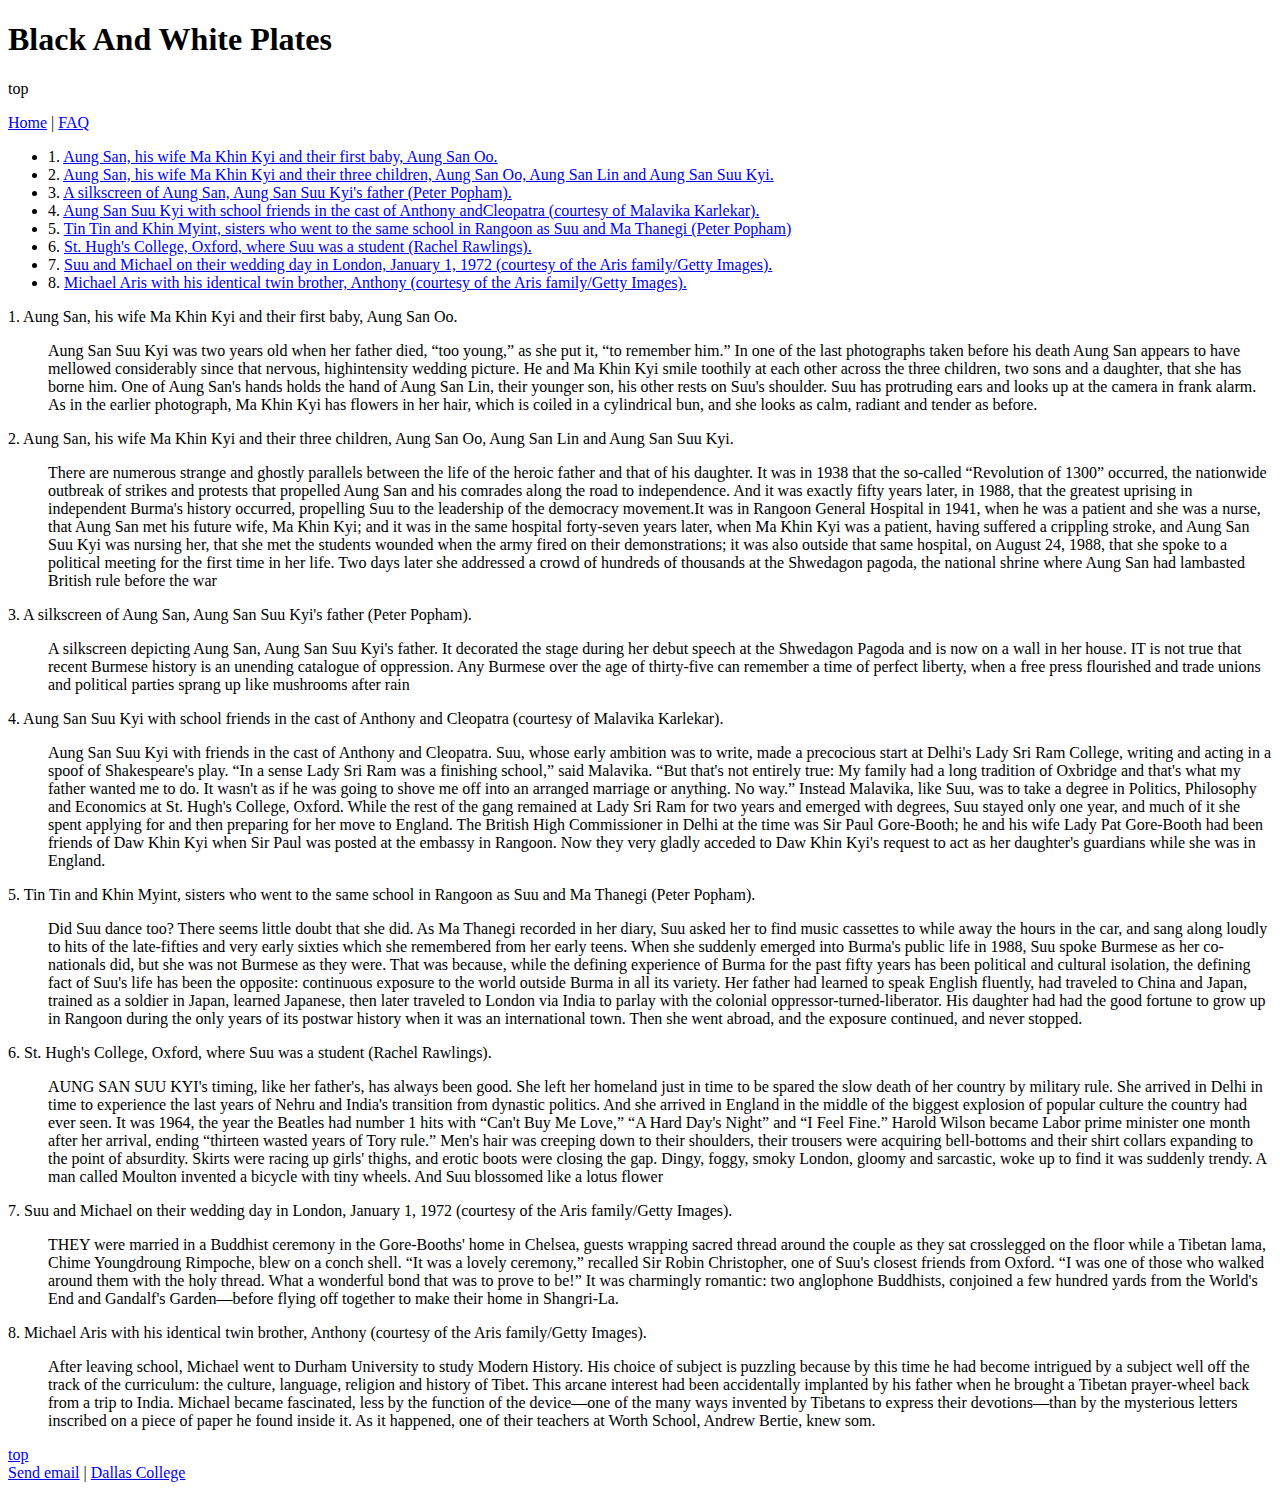
==== faq.html @ 68f1b596 "init commit" ====
<!DOCTYPE html>
<html lang="en">

   <head>
    <meta charset="utf-8">
      <title>Black And White Plates</title>
   </head>

   <body>

    <header>
    <h1>Black And White Plates</h1>
    </header>

    <p id="top">top</p>
    <nav>
    <a href="https://2learnweb.brookhavencollege.edu/AungSanSuuKyi/index.html">      Home</a>      |        <a href="https://2learnweb.brookhavencollege.edu/AungSanSuuKyi/faq.html">FAQ</a>
    </nav>

   
    <ul>
    <li>1. <a href="#hiswife">Aung San, his wife Ma Khin Kyi and their first baby, Aung San Oo.</a></li>
    <li>2. <a href="#hiswifemakhin">Aung San, his wife Ma Khin Kyi and their three children, Aung San Oo, Aung San Lin and Aung San Suu Kyi.</a></li>
    <li>3. <a href="#silkscreenofaung">A silkscreen of Aung San, Aung San Suu Kyi's father (Peter Popham).</a></li>
    <li>4. <a href="#augsansuukyiwithschool">Aung San Suu Kyi with school friends in the cast of Anthony andCleopatra (courtesy of Malavika Karlekar).</a></li>
    <li>5. <a href="#tintinandkhinmyint"> Tin Tin and Khin Myint, sisters who went to the same school in Rangoon as Suu and Ma Thanegi (Peter Popham)</a></li>
    <li>6. <a href="#sthughiscollege">St. Hugh's College, Oxford, where Suu was a student (Rachel Rawlings).</a></li>
    <li>7. <a href="#suuandmichealontheir">Suu and Michael on their wedding day in London, January 1, 1972 (courtesy of the Aris family/Getty Images).</a></li>
    <li>8. <a href="#michealariswithhisidentical">Michael Aris with his identical twin brother, Anthony (courtesy of the Aris family/Getty Images).</a></li>
    </ul>
    

       

        <dl>
            
            <dt id="hiswife">1.  Aung San, his wife Ma Khin Kyi and their first baby, Aung San Oo.</dt>
            
       
       <dd>
            <p>Aung San Suu Kyi was two years old when her father died, <q>too young,</q> as
            she put it, “to remember him.”
            In one of the last photographs taken before his death Aung San appears to have mellowed considerably since that nervous, highintensity wedding picture. He and Ma Khin Kyi smile toothily at each other
            across the three children, two sons and a daughter, that she has borne him. 
            One of Aung San's hands holds the hand of Aung San Lin, their younger son, his
            other rests on Suu's shoulder. Suu has protruding ears and looks up at the
            camera in frank alarm. As in the earlier photograph, Ma Khin Kyi has flowers in
            her hair, which is coiled in a cylindrical bun, and she looks as calm, radiant and
            tender as before.
            </p>
        </dd>
        
        
        

        
            <dt id="hiswifemakhin">2. Aung San, his wife Ma Khin Kyi and their three children, Aung San Oo, Aung San Lin and Aung San Suu Kyi.</dt>
        
        
        <dd>
            <p>There are numerous strange and ghostly parallels between the life of the
            heroic father and that of his daughter. It was in 1938 that the so-called
            “Revolution of 1300” occurred, the nationwide outbreak of strikes and protests
            that propelled Aung San and his comrades along the road to independence. And
            it was exactly fifty years later, in 1988, that the greatest uprising in independent
            Burma's history occurred, propelling Suu to the leadership of the democracy
            movement.It was in Rangoon General Hospital in 1941, when he was a patient and she
            was a nurse, that Aung San met his future wife, Ma Khin Kyi; and it was in the
            same hospital forty-seven years later, when Ma Khin Kyi was a patient, having
            suffered a crippling stroke, and Aung San Suu Kyi was nursing her, that she met
            the students wounded when the army fired on their demonstrations; it was also
            outside that same hospital, on August 24, 1988, that she spoke to a political
            meeting for the first time in her life. Two days later she addressed a crowd of
            hundreds of thousands at the Shwedagon pagoda, the national shrine where
            Aung San had lambasted British rule before the war</p>
        </dd>
    

        
            <dt id="silkscreenofaung">3. A silkscreen of Aung San, Aung San Suu Kyi's father (Peter Popham).<dt>
        
        
        <dd> 
            <p>A silkscreen depicting Aung San, Aung San Suu Kyi's father. It decorated the
            stage during her debut speech at the Shwedagon Pagoda and is now on a wall in
            her house.
            IT is not true that recent Burmese history is an unending catalogue of
            oppression. Any Burmese over the age of thirty-five can remember a time of
            perfect liberty, when a free press flourished and trade unions and political parties
            sprang up like mushrooms after rain</p>
        </dd>
      

         
            <dt id="augsansuukyiwithschool">4. Aung San Suu Kyi with school friends in the cast of Anthony and Cleopatra (courtesy of Malavika Karlekar).</dt>
        
      
        <dd>
             <p>Aung San Suu Kyi with friends in the cast of Anthony and Cleopatra. Suu, whose
            early ambition was to write, made a precocious start at Delhi's Lady Sri Ram
            College, writing and acting in a spoof of Shakespeare's play.
            “In a sense Lady Sri Ram was a finishing school,” said Malavika. “But that's
            not entirely true: My family had a long tradition of Oxbridge and that's what my
            father wanted me to do. It wasn't as if he was going to shove me off into an
            arranged marriage or anything. No way.” Instead Malavika, like Suu, was to take
            a degree in Politics, Philosophy and Economics at St. Hugh's College, Oxford.
            While the rest of the gang remained at Lady Sri Ram for two years and
            emerged with degrees, Suu stayed only one year, and much of it she spent
            applying for and then preparing for her move to England. The British High
            Commissioner in Delhi at the time was Sir Paul Gore-Booth; he and his wife
            Lady Pat Gore-Booth had been friends of Daw Khin Kyi when Sir Paul was
            posted at the embassy in Rangoon. Now they very gladly acceded to Daw Khin
            Kyi's request to act as her daughter's guardians while she was in England.</p>
        </dd>
       

          
            <dt id="tintinandkhinmyint">5. Tin Tin and Khin Myint, sisters who went to the same school in Rangoon as Suu and Ma Thanegi (Peter Popham).</dt>
        
       
        <dd>
            <p>Did Suu dance too? There seems little doubt that she did. As Ma Thanegi
            recorded in her diary, Suu asked her to find music cassettes to while away the
            hours in the car, and sang along loudly to hits of the late-fifties and very early
            sixties which she remembered from her early teens.
            When she suddenly emerged into Burma's public life in 1988, Suu spoke
            Burmese as her co-nationals did, but she was not Burmese as they were. That
            was because, while the defining experience of Burma for the past fifty years has
            been political and cultural isolation, the defining fact of Suu's life has been the
            opposite: continuous exposure to the world outside Burma in all its variety. Her
            father had learned to speak English fluently, had traveled to China and Japan,
            trained as a soldier in Japan, learned Japanese, then later traveled to London via
            India to parlay with the colonial oppressor-turned-liberator. His daughter had
            had the good fortune to grow up in Rangoon during the only years of its postwar
            history when it was an international town. Then she went abroad, and the
            exposure continued, and never stopped.</p>
        </dd>
      

          
             <dt id="sthughiscollege">6.  St. Hugh's College, Oxford, where Suu was a student (Rachel Rawlings).</dt>
            
   
        <dd> 
            <p>AUNG SAN SUU KYI's timing, like her father's, has always been good. She left
            her homeland just in time to be spared the slow death of her country by military
            rule. She arrived in Delhi in time to experience the last years of Nehru and
            India's transition from dynastic politics. And she arrived in England in the
            middle of the biggest explosion of popular culture the country had ever seen.
            It was 1964, the year the Beatles had number 1 hits with “Can't Buy Me
            Love,” “A Hard Day's Night” and “I Feel Fine.” Harold Wilson became Labor
            prime minister one month after her arrival, ending “thirteen wasted years of Tory
            rule.” Men's hair was creeping down to their shoulders, their trousers were
            acquiring bell-bottoms and their shirt collars expanding to the point of absurdity.
            Skirts were racing up girls' thighs, and erotic boots were closing the gap. Dingy,
            foggy, smoky London, gloomy and sarcastic, woke up to find it was suddenly
            trendy. A man called Moulton invented a bicycle with tiny wheels.
            And Suu blossomed like a lotus flower</p>
        </dd>
      

        
            <dt id="suuandmichealontheir">7. Suu and Michael on their wedding day in London, January 1, 1972 (courtesy of the Aris family/Getty Images).</dt>
        
        
        <dd><p>THEY were married in a Buddhist ceremony in the Gore-Booths' home in
            Chelsea, guests wrapping sacred thread around the couple as they sat crosslegged on the floor while a Tibetan lama, Chime Youngdroung Rimpoche, blew
            on a conch shell. “It was a lovely ceremony,” recalled Sir Robin Christopher,
            one of Suu's closest friends from Oxford. “I was one of those who walked
            around them with the holy thread. What a wonderful bond that was to prove to
            be!”
            It was charmingly romantic: two anglophone Buddhists, conjoined a few
            hundred yards from the World's End and Gandalf's Garden—before flying off
            together to make their home in Shangri-La.</p>
        </dd>
        
          
            <dt id="michealariswithhisidentical">8. Michael Aris with his identical twin brother, Anthony (courtesy of the Aris family/Getty Images).</dt>
        
        
            
       <dd> 
             <p>After leaving school, Michael went to Durham University to study Modern
            History. His choice of subject is puzzling because by this time he had become
            intrigued by a subject well off the track of the curriculum: the culture, language,
            religion and history of Tibet.
            This arcane interest had been accidentally implanted by his father when he
            brought a Tibetan prayer-wheel back from a trip to India. Michael became
            fascinated, less by the function of the device—one of the many ways invented by
            Tibetans to express their devotions—than by the mysterious letters inscribed on
            a piece of paper he found inside it. As it happened, one of their teachers at Worth
            School, Andrew Bertie, knew som.</p>
        </dd>
    </dl>
        
        
    <a href="#top">top</a>
    
            
    <footer>
    <a href="mailto:shafiq.jalawan@gmail.com">Send email</a> |
    <a href="https://www.dallascollege.edu/pages/default.aspx">Dallas College</a>
    </footer>

   </body>

</html>
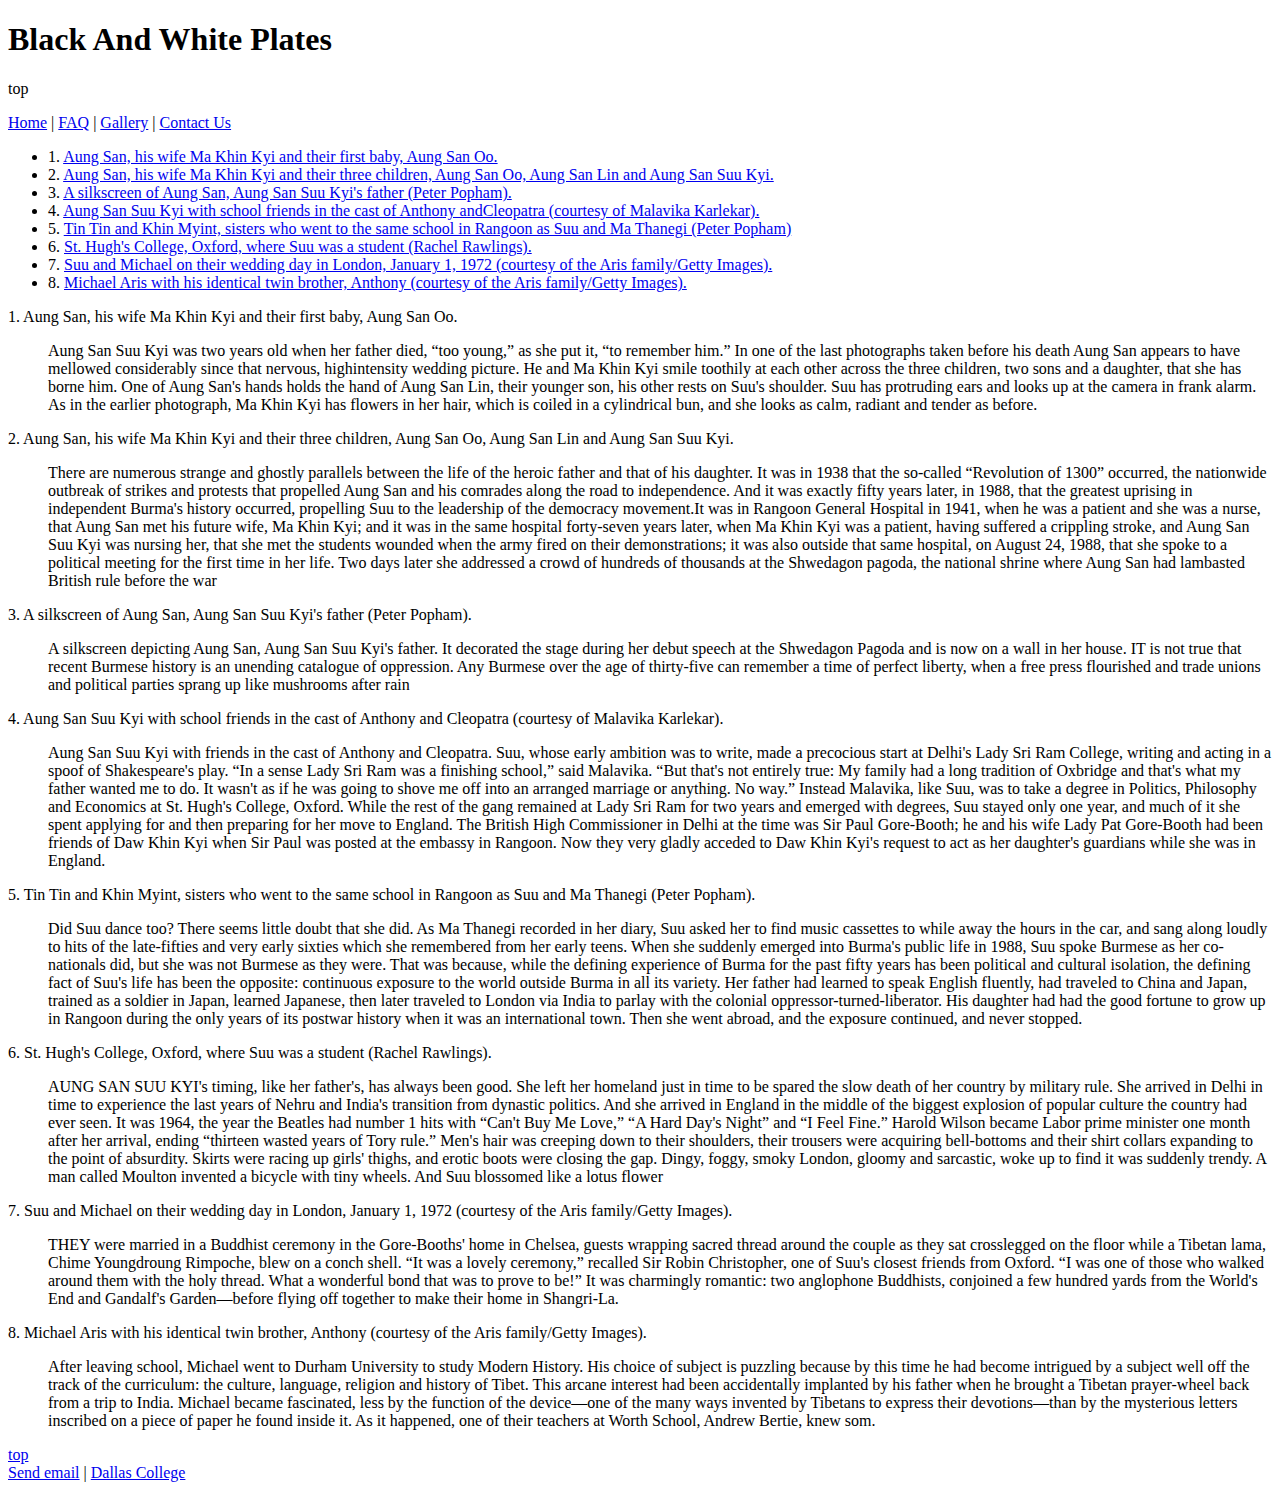
==== commit 191cd376: "init" ====
--- a/faq.html
+++ b/faq.html
@@ -14,7 +14,8 @@
 
     <p id="top">top</p>
     <nav>
-    <a href="https://2learnweb.brookhavencollege.edu/AungSanSuuKyi/index.html">      Home</a>      |        <a href="https://2learnweb.brookhavencollege.edu/AungSanSuuKyi/faq.html">FAQ</a>
+        <a href="index.html">Home</a> | <a href="faq.html">FAQ</a> | <a href="gallery.html">Gallery</a> | <a href="contact-us.html">Contact Us</a>
+
     </nav>
 
    
